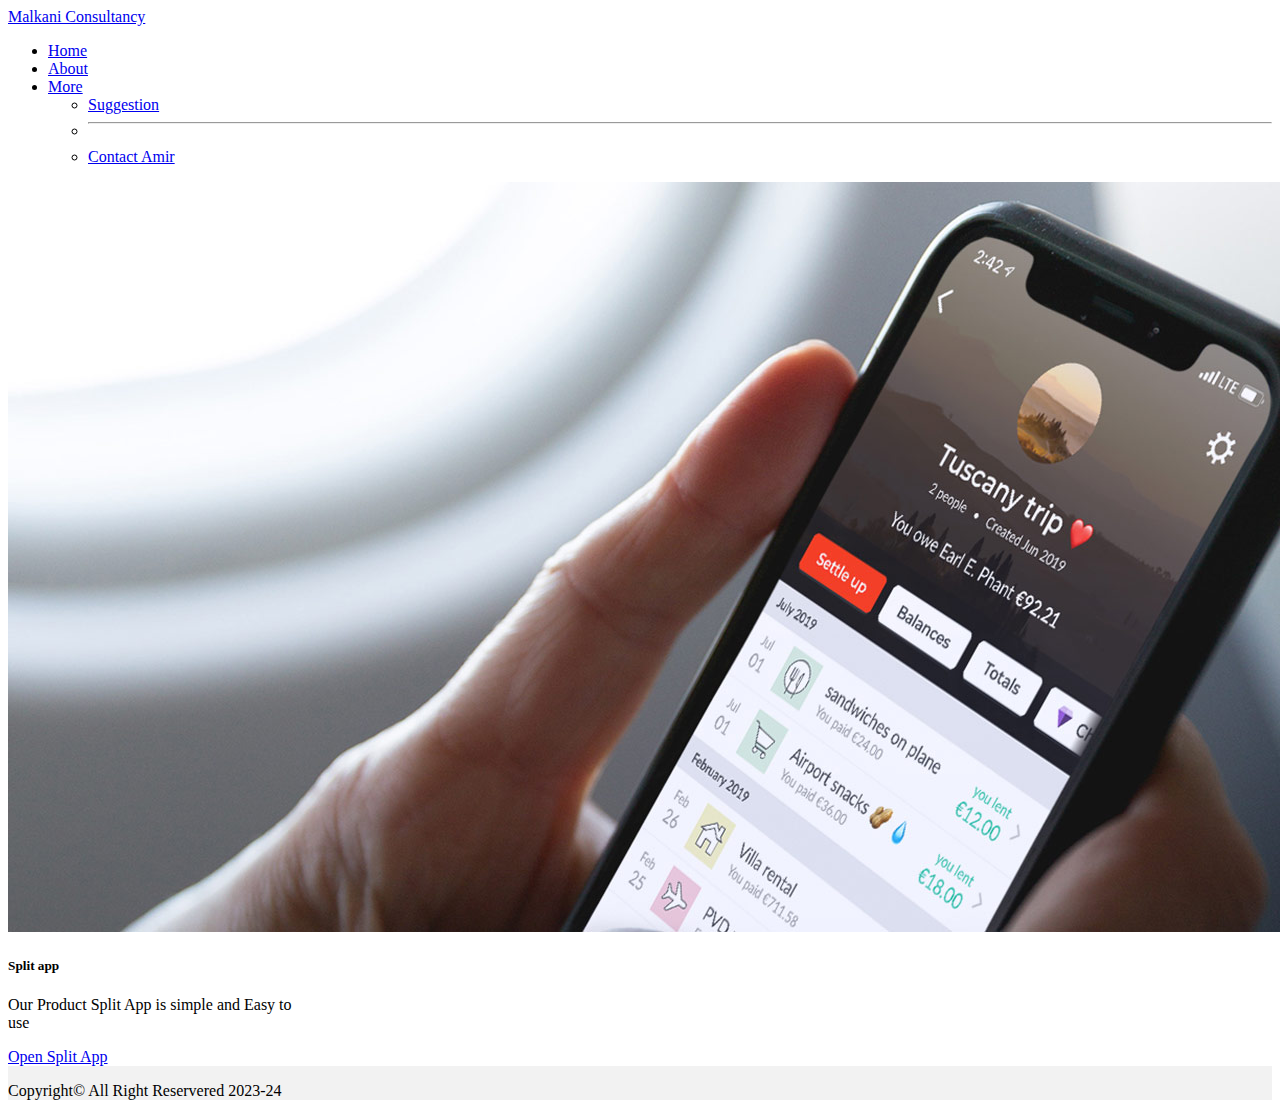
==== index.html @ 82534bf7 "Add files via upload" ====
<!DOCTYPE html>
<html lang="en">

<head>
    <meta charset="UTF-8">
    <meta http-equiv="X-UA-Compatible" content="IE=edge">
    <meta name="viewport" content="width=device-width, initial-scale=1.0">
    <link href="https://cdn.jsdelivr.net/npm/bootstrap@5.3.0-alpha3/dist/css/bootstrap.min.css" rel="stylesheet"
        integrity="sha384-KK94CHFLLe+nY2dmCWGMq91rCGa5gtU4mk92HdvYe+M/SXH301p5ILy+dN9+nJOZ" crossorigin="anonymous">
    <link rel="stylesheet" href="style.css">
    <link rel="shortcut icon" href="icon.png" type="image/x-icon">
    <title>Split with Amir</title>
</head>

<body>
    <div class="flexwrapper">


        <nav class="navbar navbar-expand-lg bg-body-tertiary">
            <div class="container-fluid">
                <a class="navbar-brand" href="index.html">Malkani Consultancy</a>
                <!-- <button class="navbar-toggler" type="button" data-bs-toggle="collapse"
                    data-bs-target="#navbarSupportedContent" aria-controls="navbarSupportedContent"
                    aria-expanded="false" aria-label="Toggle navigation">
                    <span class="navbar-toggler-icon"></span>
                </button> -->
                <div class="collapse navbar-collapse" id="navbarSupportedContent">
                    <ul class="navbar-nav me-auto mb-2 mb-lg-0">
                        <li class="nav-item">
                            <a class="nav-link active" aria-current="page" href="index.html">Home</a>
                        </li>
                        <li class="nav-item">
                            <a class="nav-link" href="about.html">About</a>
                        </li>
                        <li class="nav-item dropdown">
                            <a class="nav-link dropdown-toggle" href="#" role="button" data-bs-toggle="dropdown"
                                aria-expanded="false">
                                More
                            </a>
                            <ul class="dropdown-menu">
                                <li><a class="dropdown-item" href="suggestion.html">Suggestion</a></li>
                                <li>
                                    <hr class="dropdown-divider">
                                </li>
                                <li><a class="dropdown-item" href="contact.html">Contact Amir</a></li>
                                <!-- <li>
                            <hr class="dropdown-divider">
                        </li> -->
                                <!-- <li><a class="dropdown-item" href="#">Something else here</a></li> -->
                            </ul>
                        </li>
                        <!-- <li class="nav-item">
                    <a class="nav-link disabled">Disabled</a>
                </li> -->
                    </ul>
                    <!-- <form class="d-flex" role="search">
                <input class="form-control me-2" type="search" placeholder="Search" aria-label="Search">
                <button class="btn btn-outline-success" type="submit">Search</button>
            </form> -->
                </div>
            </div>
        </nav>

        <main>
            <div class="d-flex justify-content-center m-2 flex-row ">
                <div class="card hover" style="width: 18rem;">
                    <img src="Split.jpg" class="card-img-top" alt="...">
                    <div class="card-body">
                        <h5 class="card-title">Split app</h5>
                        <p class="card-text">Our Product Split App is simple and Easy to use</p>
                        <a href="split.html"  class="btn btn-primary">Open Split App</a>
                    </div>
                </div>
            </div>
            
        </main>
        <footer class="b-grey d-flex justify-content-center font-monospace">
            <p class="" style="margin-bottom:0;">Copyright&#169; All Right Reservered 2023-24 </p>
        </footer>
    </div>
</body>
<script src="https://cdn.jsdelivr.net/npm/bootstrap@5.3.0-alpha3/dist/js/bootstrap.bundle.min.js"
    integrity="sha384-ENjdO4Dr2bkBIFxQpeoTz1HIcje39Wm4jDKdf19U8gI4ddQ3GYNS7NTKfAdVQSZe" crossorigin="anonymous">
    </script>
</html>
---- style.css ----
.flex {
  display: flex;
}

/* Chrome, Safari, Edge, Opera */
input::-webkit-outer-spin-button,
input::-webkit-inner-spin-button {
  -webkit-appearance: none;
  margin: 0;
}

/* Firefox */
input[type=number] {
  -moz-appearance: textfield;
}

.flex1 {
  flex: 1;
}

.b-grey {
  background-color: #f2f2f2;
}

.b-blue {
  background-color: #5c74f0;
}

/* .w-80{
  width: 80vw;
  margin: auto;
} */

.b-50p {
  border-radius: 50%;
  height: 79px;
  width: 79px;
  padding: 15px;
}

.minh-312{
  min-height: 312px;
}

.equal{
    flex: 1 1 0;
    width: 0;
}

.w-80{
  width: 80%;
}

.flexwrapper{
  display: flex;
  min-height: 100vh;
  flex-direction: column;
  justify-content: space-between;
}

.hover:hover{
  box-shadow: 0 0.5rem 1rem rgb(216, 215, 215);
  cursor: pointer;
}

@media screen and (max-width: 900px) {
  .responsive{
    display: flex;
    flex-direction: column;
    
  }
  .w-maxx{
    width: max-content;
  }

  .w-1{
    width: 100%;
  }
}
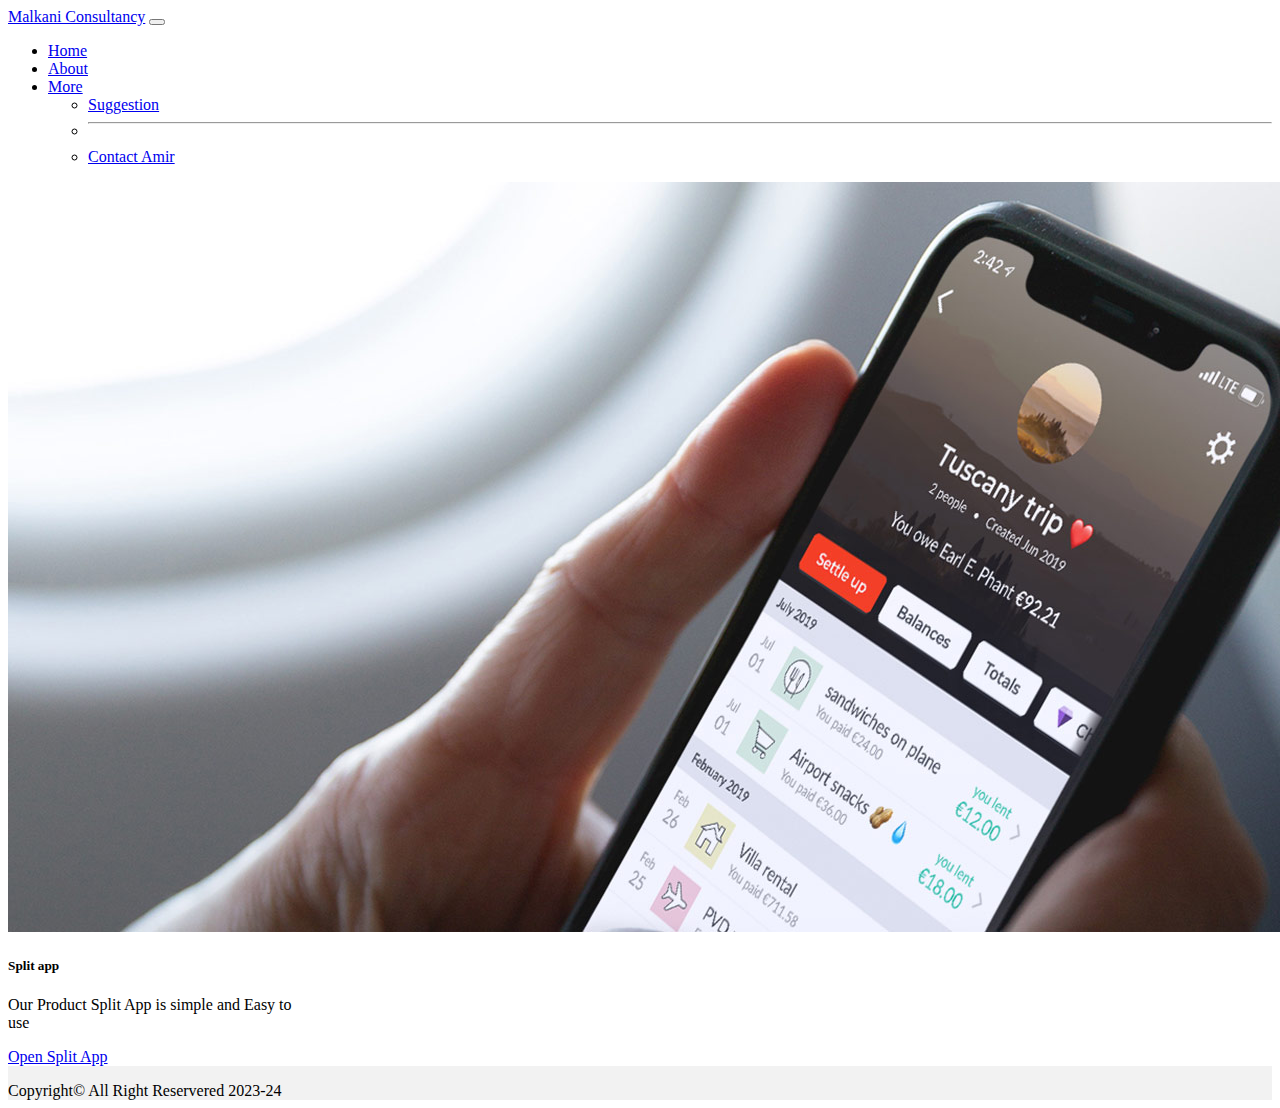
==== commit 44819bbf: "Update index.html" ====
--- a/index.html
+++ b/index.html
@@ -19,11 +19,11 @@
         <nav class="navbar navbar-expand-lg bg-body-tertiary">
             <div class="container-fluid">
                 <a class="navbar-brand" href="index.html">Malkani Consultancy</a>
-                <!-- <button class="navbar-toggler" type="button" data-bs-toggle="collapse"
+                <button class="navbar-toggler" type="button" data-bs-toggle="collapse"
                     data-bs-target="#navbarSupportedContent" aria-controls="navbarSupportedContent"
                     aria-expanded="false" aria-label="Toggle navigation">
                     <span class="navbar-toggler-icon"></span>
-                </button> -->
+                </button>
                 <div class="collapse navbar-collapse" id="navbarSupportedContent">
                     <ul class="navbar-nav me-auto mb-2 mb-lg-0">
                         <li class="nav-item">
@@ -82,4 +82,4 @@
 <script src="https://cdn.jsdelivr.net/npm/bootstrap@5.3.0-alpha3/dist/js/bootstrap.bundle.min.js"
     integrity="sha384-ENjdO4Dr2bkBIFxQpeoTz1HIcje39Wm4jDKdf19U8gI4ddQ3GYNS7NTKfAdVQSZe" crossorigin="anonymous">
     </script>
-</html>+</html>
